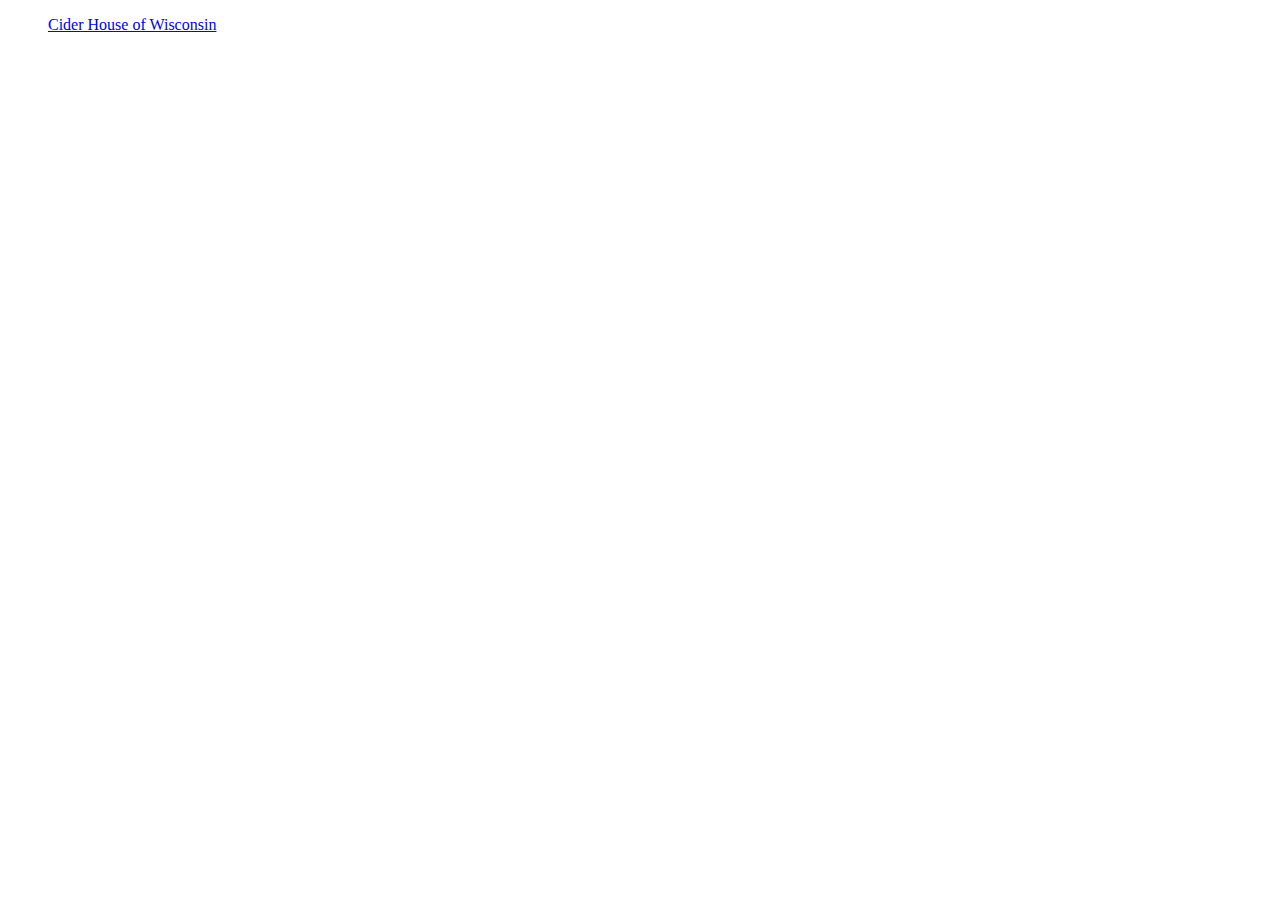
==== fb.html @ b728bf30 "fb testing" ====
<!DOCTYPE HTML>
<html>
<body>
<div id="fb-root"></div>
<script>(function(d, s, id) {
  var js, fjs = d.getElementsByTagName(s)[0];
  if (d.getElementById(id)) return;
  js = d.createElement(s); js.id = id;
  js.src = "https://connect.facebook.net/en_US/sdk.js#xfbml=1&version=v2.8";
  fjs.parentNode.insertBefore(js, fjs);
}(document, 'script', 'facebook-jssdk'));</script>

<div class="fb-page" data-href="https://www.facebook.com/ciderwis" data-tabs="timeline" data-width="500" data-height="500" data-small-header="false" data-adapt-container-width="true" data-hide-cover="false" data-show-facepile="true"><blockquote cite="https://www.facebook.com/ciderwis" class="fb-xfbml-parse-ignore"><a href="https://www.facebook.com/ciderwis">Cider House of Wisconsin</a></blockquote></div>
</body>
</html>
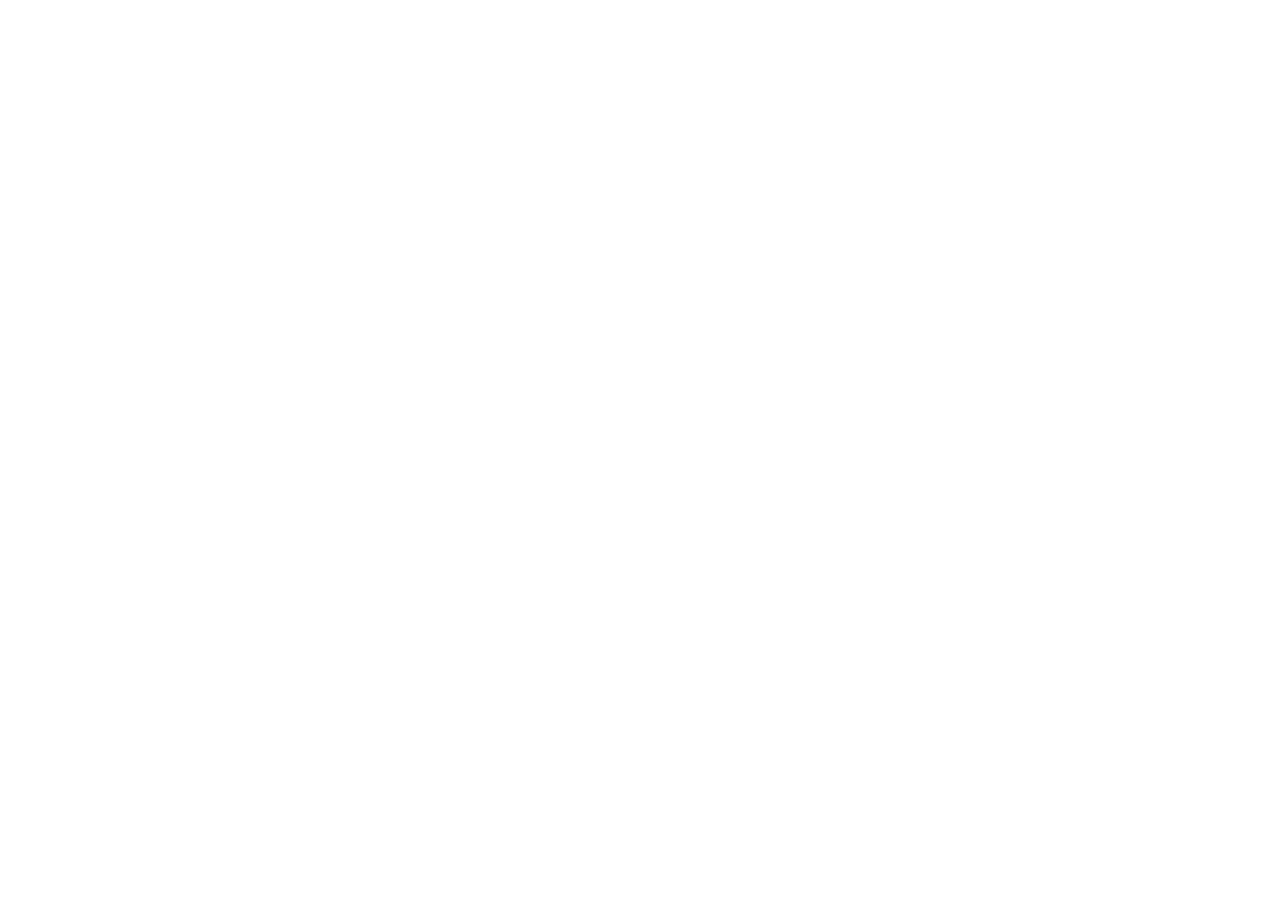
==== commit d5b45607: "fb testing" ====
--- a/fb.html
+++ b/fb.html
@@ -10,6 +10,14 @@
   fjs.parentNode.insertBefore(js, fjs);
 }(document, 'script', 'facebook-jssdk'));</script>
 
-<div class="fb-page" data-href="https://www.facebook.com/ciderwis" data-tabs="timeline" data-width="500" data-height="500" data-small-header="false" data-adapt-container-width="true" data-hide-cover="false" data-show-facepile="true"><blockquote cite="https://www.facebook.com/ciderwis" class="fb-xfbml-parse-ignore"><a href="https://www.facebook.com/ciderwis">Cider House of Wisconsin</a></blockquote></div>
+<div class="fb-page" data-href="https://www.facebook.com/ciderwis"
+     data-tabs="timeline"
+     data-width="500"
+     data-height="500"
+     data-small-header="false"
+     data-adapt-container-width="true"
+     data-hide-cover="false"
+     data-show-facepile="true">
+    </div>
 </body>
 </html>